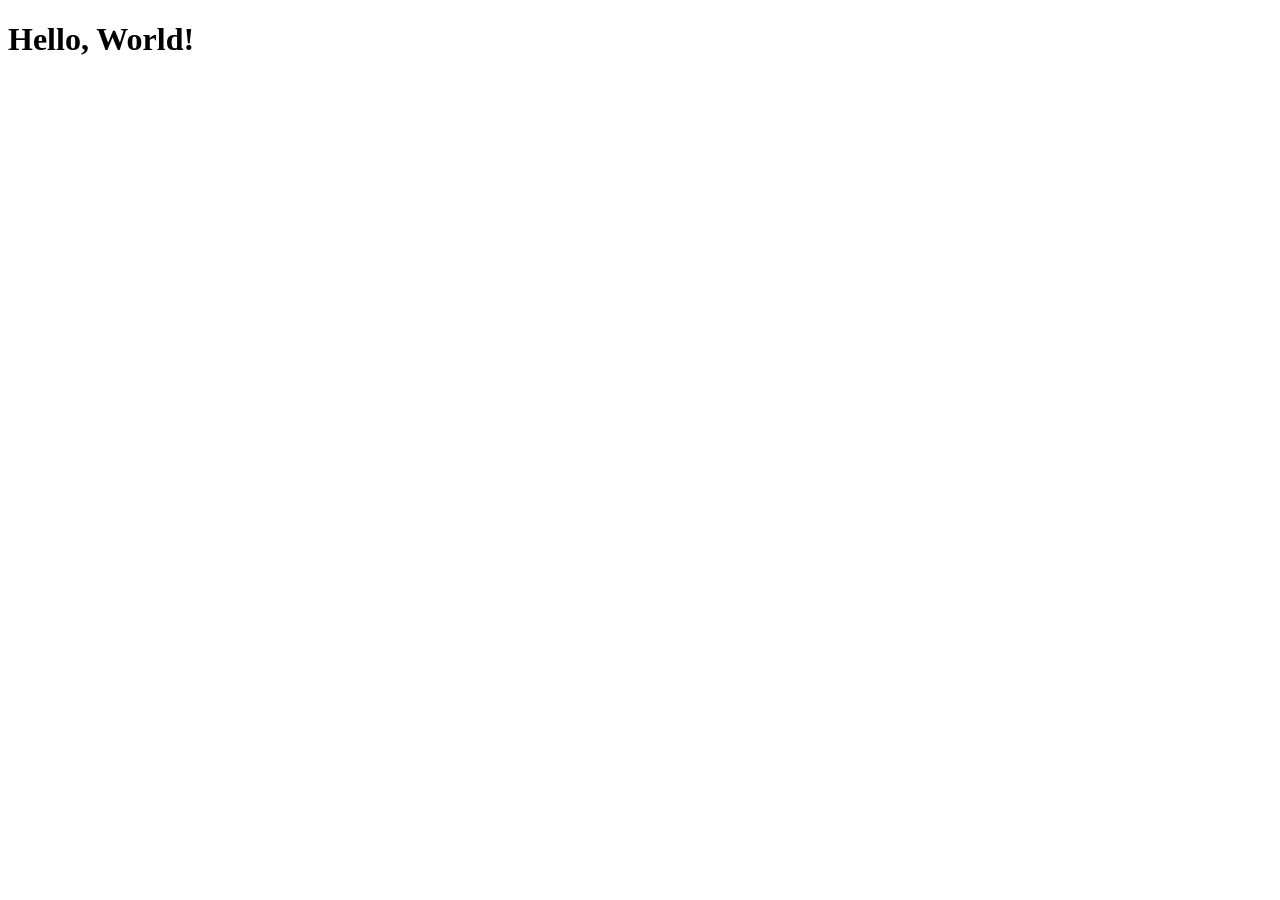
==== index.html @ d1c6be19 "Added intended webpage files" ====
<!DOCTYPE html>
<html lang="en">
<head>
    <meta charset="UTF-8">
    <meta name="viewport" content="width=device-width, initial-scale=1.0">
    <title>Document</title>
</head>
<body>
    <h1>Hello, World!</h1>
</body>
</html>
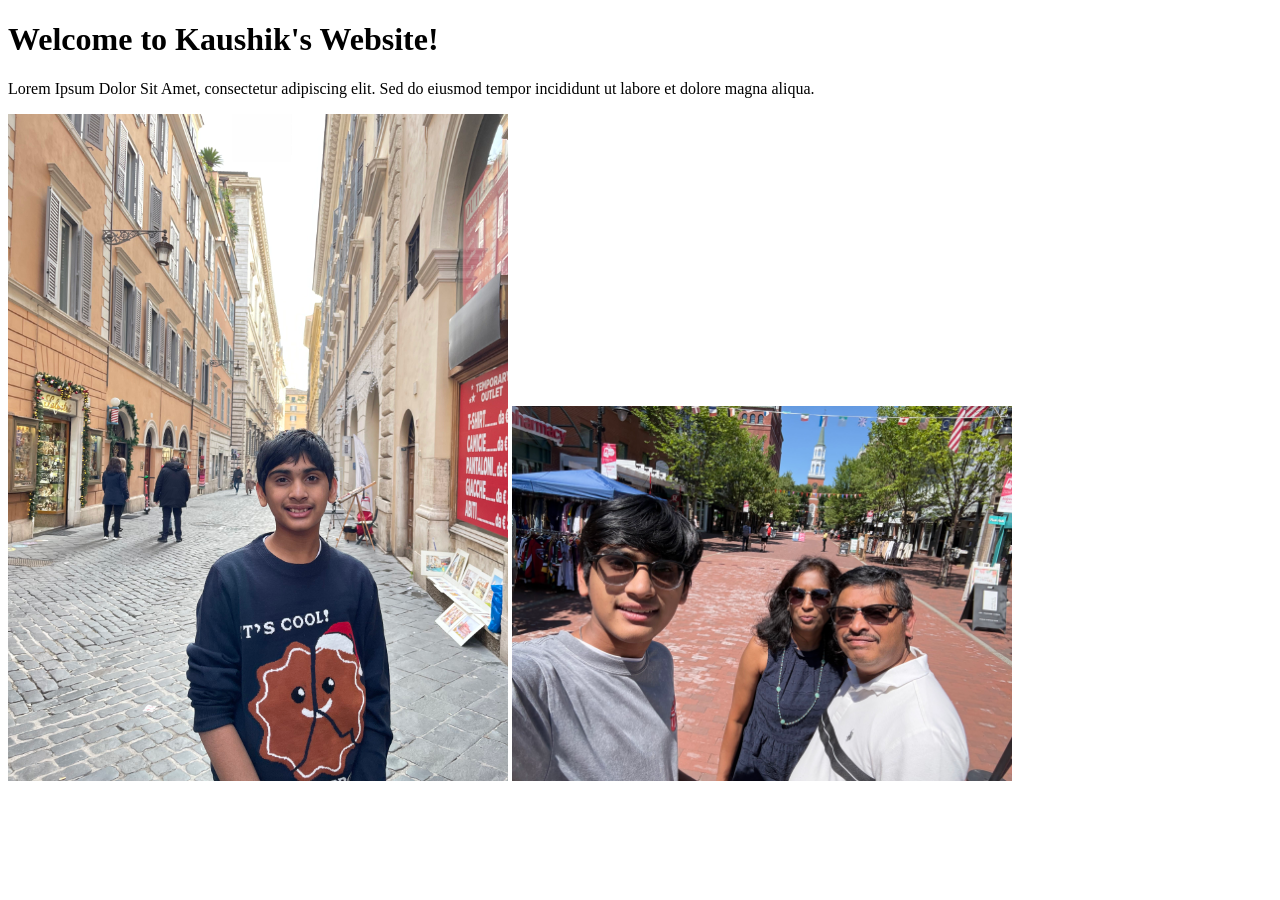
==== commit c0e6a1f4: "Added images, resized them" ====
--- a/index.html
+++ b/index.html
@@ -3,9 +3,12 @@
 <head>
     <meta charset="UTF-8">
     <meta name="viewport" content="width=device-width, initial-scale=1.0">
-    <title>Document</title>
+    <title>Kaushik's Website</title>
 </head>
 <body>
-    <h1>Hello, World!</h1>
+    <h1>Welcome to Kaushik's Website!</h1>
+    <p>Lorem Ipsum Dolor Sit Amet, consectetur adipiscing elit. Sed do eiusmod tempor incididunt ut labore et dolore magna aliqua.</p>
+    <img src="images/IMG_8231.jpg" alt="This is an image of Kaushik" width=500>
+    <img src="images/IMG_2908.jpg" alt="This is another image of Kaushik" width=500>
 </body>
 </html>
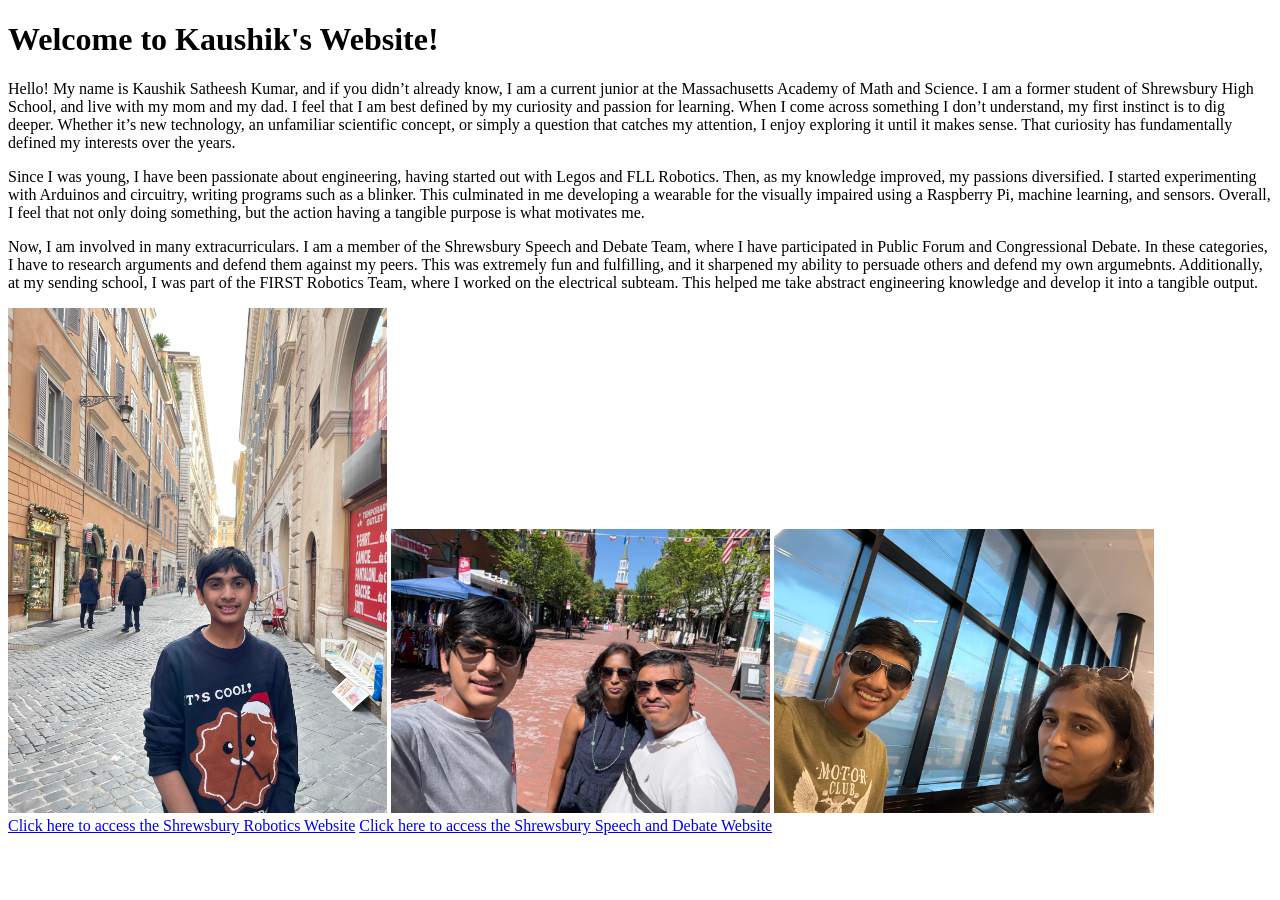
==== commit 8d8b3825: "Added more images, updated content in Personal Bio" ====
--- a/index.html
+++ b/index.html
@@ -7,8 +7,14 @@
 </head>
 <body>
     <h1>Welcome to Kaushik's Website!</h1>
-    <p>Lorem Ipsum Dolor Sit Amet, consectetur adipiscing elit. Sed do eiusmod tempor incididunt ut labore et dolore magna aliqua.</p>
-    <img src="images/IMG_8231.jpg" alt="This is an image of Kaushik" width=500>
-    <img src="images/IMG_2908.jpg" alt="This is another image of Kaushik" width=500>
+    <p>Hello! My name is Kaushik Satheesh Kumar, and if you didn’t already know, I am a current junior at the Massachusetts Academy of Math and Science. I am a former student of Shrewsbury High School, and live with my mom and my dad. I feel that I am best defined by my curiosity and passion for learning. When I come across something I don’t understand, my first instinct is to dig deeper. Whether it’s new technology, an unfamiliar scientific concept, or simply a question that catches my attention, I enjoy exploring it until it makes sense. That curiosity has fundamentally defined my interests over the years.</p>
+    <p> Since I was young, I have been passionate about engineering, having started out with Legos and FLL Robotics. Then, as my knowledge improved, my passions diversified. I started experimenting with Arduinos and circuitry, writing programs such as a blinker. This culminated in me developing a wearable for the visually impaired using a Raspberry Pi, machine learning, and sensors. Overall, I feel that not only doing something, but the action having a tangible purpose is what motivates me.</p>
+    <p> Now, I am involved in many extracurriculars. I am a member of the Shrewsbury Speech and Debate Team, where I have participated in Public Forum and Congressional Debate. In these categories, I have to research arguments and defend them against my peers. This was extremely fun and fulfilling, and it sharpened my ability to persuade others and defend my own argumebnts. Additionally, at my sending school, I was part of the FIRST Robotics Team, where I worked on the electrical subteam. This helped me take abstract engineering knowledge and develop it into a tangible output.</p>
+    <img style="width:30%;" src="images/IMG_8231.jpg" alt="This is an image of Kaushik">
+    <img style="width:30%;" src="images/IMG_2908.jpg" alt="This is another image of Kaushik">
+    <img style="width:30%;" src="images/IMG_3050.jpg" alt="This is a third image of Kaushik">
+    <br>
+    <a href="https://shrewsburyrobotics.org">Click here to access the Shrewsbury Robotics Website</a>
+    <a href="https://www.shrewsburysd.org/">Click here to access the Shrewsbury Speech and Debate Website</a>
 </body>
 </html>
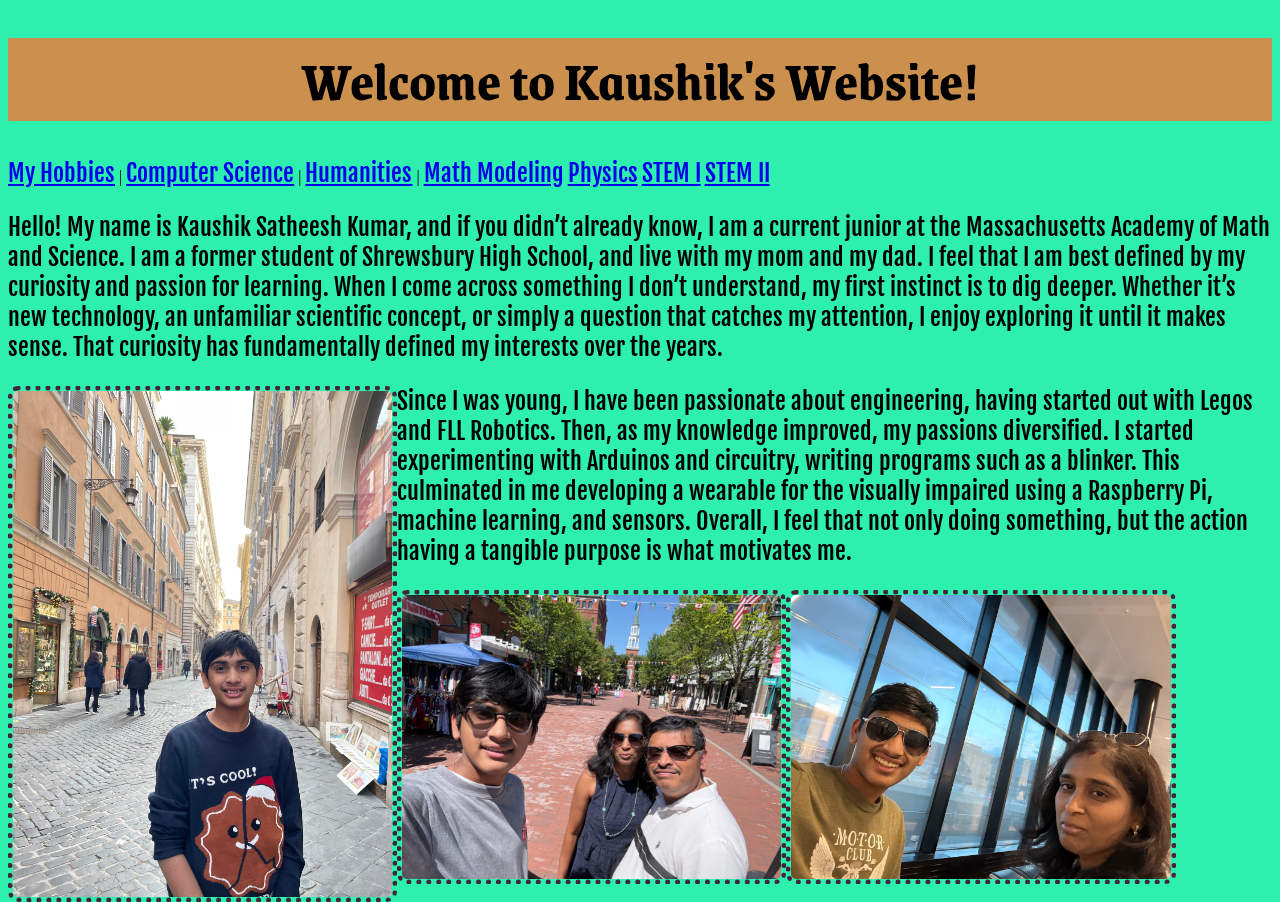
==== commit 152c3745: "Added CSS, content to webpages" ====
--- a/index.html
+++ b/index.html
@@ -1,20 +1,33 @@
+<!-- This is a comment! Photos courtesy of me-->
+
 <!DOCTYPE html>
 <html lang="en">
 <head>
     <meta charset="UTF-8">
     <meta name="viewport" content="width=device-width, initial-scale=1.0">
     <title>Kaushik's Website</title>
+    <link href="styles.css" rel="stylesheet">
+    <link rel="preconnect" href="https://fonts.googleapis.com">
+    <link rel="preconnect" href="https://fonts.gstatic.com" crossorigin>
+    <link href="https://fonts.googleapis.com/css2?family=Fjalla+One" rel="stylesheet">
+    <link href="https://fonts.googleapis.com/css2?family=Grenze" rel="stylesheet">
 </head>
 <body>
     <h1>Welcome to Kaushik's Website!</h1>
+    <nav>
+        <a href="/pages/hobbies.html">My Hobbies</a> |
+        <a href="/pages/cs">Computer Science</a> |
+        <a href="/pages/hum">Humanities</a> |
+        <a href="/pages/math">Math Modeling</a>
+        <a href="/pages/physics">Physics</a>
+        <a href="/pages/stem">STEM I</a>
+        <a href="/pages/stemTwo">STEM II</a>
+    </nav>
     <p>Hello! My name is Kaushik Satheesh Kumar, and if you didn’t already know, I am a current junior at the Massachusetts Academy of Math and Science. I am a former student of Shrewsbury High School, and live with my mom and my dad. I feel that I am best defined by my curiosity and passion for learning. When I come across something I don’t understand, my first instinct is to dig deeper. Whether it’s new technology, an unfamiliar scientific concept, or simply a question that catches my attention, I enjoy exploring it until it makes sense. That curiosity has fundamentally defined my interests over the years.</p>
+    <img class="imgbord widthSm" src="images/IMG_8231.jpg" alt="This is an image of Kaushik">
     <p> Since I was young, I have been passionate about engineering, having started out with Legos and FLL Robotics. Then, as my knowledge improved, my passions diversified. I started experimenting with Arduinos and circuitry, writing programs such as a blinker. This culminated in me developing a wearable for the visually impaired using a Raspberry Pi, machine learning, and sensors. Overall, I feel that not only doing something, but the action having a tangible purpose is what motivates me.</p>
-    <p> Now, I am involved in many extracurriculars. I am a member of the Shrewsbury Speech and Debate Team, where I have participated in Public Forum and Congressional Debate. In these categories, I have to research arguments and defend them against my peers. This was extremely fun and fulfilling, and it sharpened my ability to persuade others and defend my own argumebnts. Additionally, at my sending school, I was part of the FIRST Robotics Team, where I worked on the electrical subteam. This helped me take abstract engineering knowledge and develop it into a tangible output.</p>
-    <img style="width:30%;" src="images/IMG_8231.jpg" alt="This is an image of Kaushik">
-    <img style="width:30%;" src="images/IMG_2908.jpg" alt="This is another image of Kaushik">
-    <img style="width:30%;" src="images/IMG_3050.jpg" alt="This is a third image of Kaushik">
+    <img class="imgbord widthSm" src="images/IMG_2908.jpg" alt="This is another image of Kaushik">
+    <img class="imgbord widthSm" src="images/IMG_3050.jpg" alt="This is a third image of Kaushik">
     <br>
-    <a href="https://shrewsburyrobotics.org">Click here to access the Shrewsbury Robotics Website</a>
-    <a href="https://www.shrewsburysd.org/">Click here to access the Shrewsbury Speech and Debate Website</a>
 </body>
 </html>
--- a/styles.css
+++ b/styles.css
@@ -0,0 +1,47 @@
+/* 
+
+This is a comment! This border was made by W3 Schools ! 
+
+*/
+
+body {
+	background-color: #2df0af;
+}
+
+h1 {
+	text-align: center;
+	background-color: #cb904d;
+	font-family: 'Grenze', 'Times New Roman', Times, serif;
+	font-size: 3.50em;
+}
+
+p {
+	font-family: 'Fjalla One', 'Times New Roman', serif;
+	font-size: 1.50em;
+	text-decoration-color: #6096ba;
+}
+
+a {
+	font-family: 'Fjalla One';
+	font-size: 1.5em;
+}
+
+.imgbord {
+	border: 5px;
+	border-style: dotted;
+	border-color: #42253b;
+	border-radius: 10px;
+}
+
+.widthSm {
+	width: 30%;
+	float: left;
+}
+
+.leftAlign{
+	float: left;
+}
+
+.rightAlign{
+	float: right;
+}
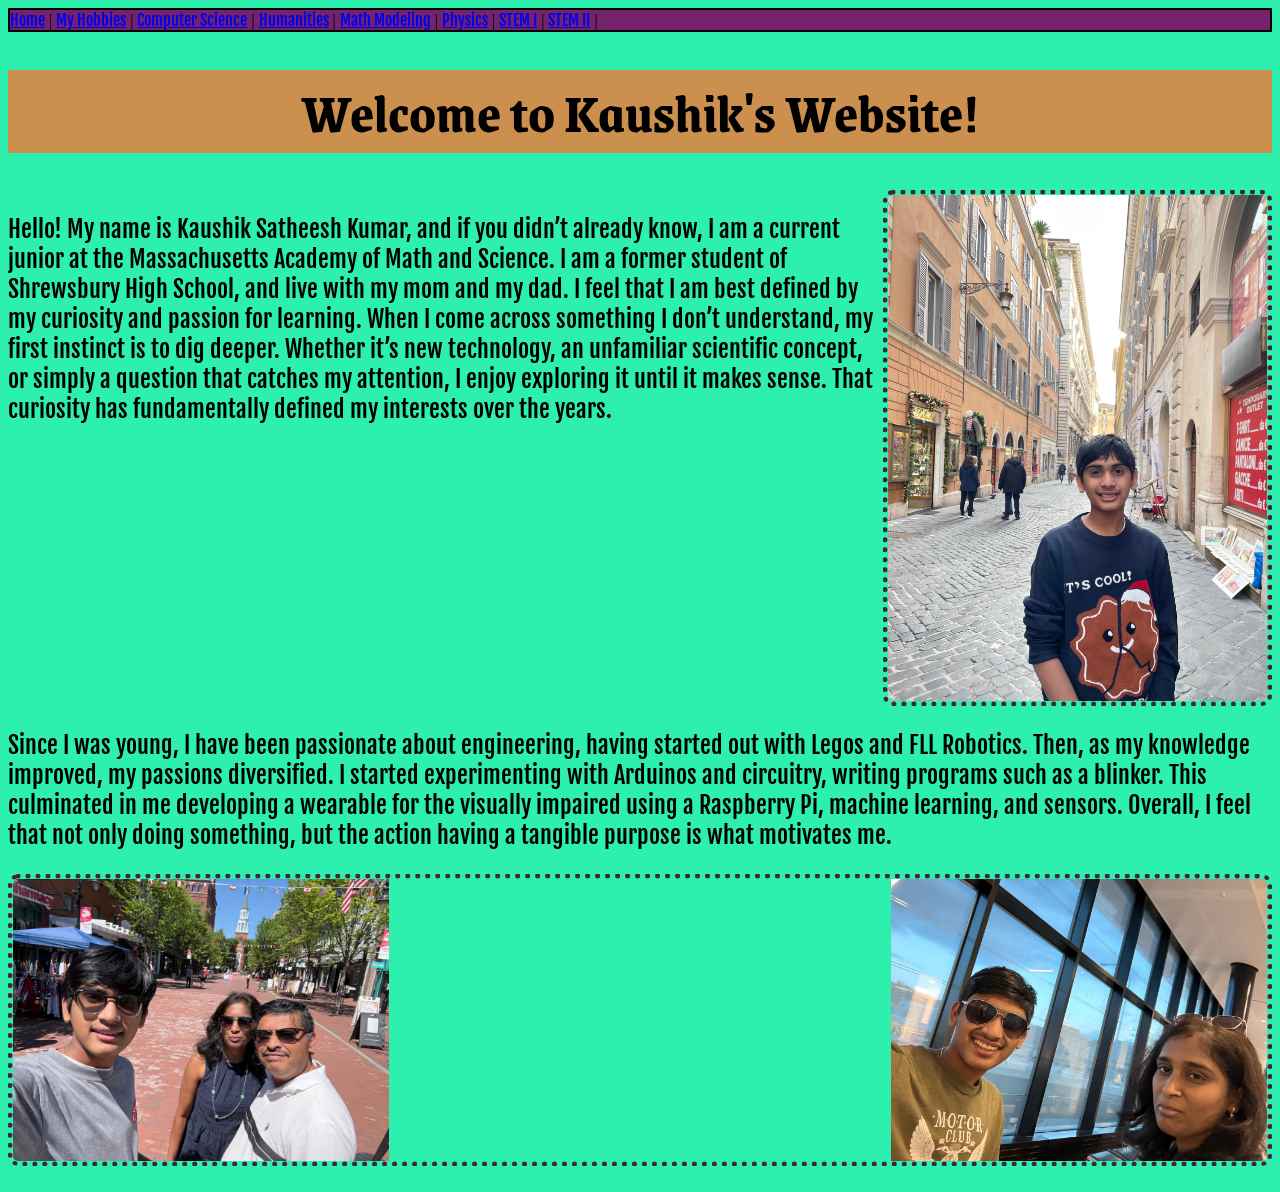
==== commit 80c2e9d8: "Added more content, fixed somecss and started working on the navbar" ====
--- a/index.html
+++ b/index.html
@@ -6,6 +6,16 @@
     <meta charset="UTF-8">
     <meta name="viewport" content="width=device-width, initial-scale=1.0">
     <title>Kaushik's Website</title>
+    <nav>
+        <a href="index.html">Home</a> |
+        <a href="pages/hobbies.html">My Hobbies</a> |
+        <a href="pages/cs.html">Computer Science</a> |
+        <a href="pages/hum.html">Humanities</a> |
+        <a href="pages/math.html">Math Modeling</a> |
+        <a href="pages/physics.html">Physics</a> |
+        <a href="pages/stem.html">STEM I</a> |
+        <a href="pages/stemTwo.html">STEM II</a> |
+    </nav>
     <link href="styles.css" rel="stylesheet">
     <link rel="preconnect" href="https://fonts.googleapis.com">
     <link rel="preconnect" href="https://fonts.gstatic.com" crossorigin>
@@ -14,20 +24,15 @@
 </head>
 <body>
     <h1>Welcome to Kaushik's Website!</h1>
-    <nav>
-        <a href="/pages/hobbies.html">My Hobbies</a> |
-        <a href="/pages/cs">Computer Science</a> |
-        <a href="/pages/hum">Humanities</a> |
-        <a href="/pages/math">Math Modeling</a>
-        <a href="/pages/physics">Physics</a>
-        <a href="/pages/stem">STEM I</a>
-        <a href="/pages/stemTwo">STEM II</a>
-    </nav>
-    <p>Hello! My name is Kaushik Satheesh Kumar, and if you didn’t already know, I am a current junior at the Massachusetts Academy of Math and Science. I am a former student of Shrewsbury High School, and live with my mom and my dad. I feel that I am best defined by my curiosity and passion for learning. When I come across something I don’t understand, my first instinct is to dig deeper. Whether it’s new technology, an unfamiliar scientific concept, or simply a question that catches my attention, I enjoy exploring it until it makes sense. That curiosity has fundamentally defined my interests over the years.</p>
-    <img class="imgbord widthSm" src="images/IMG_8231.jpg" alt="This is an image of Kaushik">
+    <div class="clearFix">
+        <img class="rightAlign imgbord widthSm" src="images/IMG_8231.jpg" alt="This is an image of Kaushik">
+        <p>Hello! My name is Kaushik Satheesh Kumar, and if you didn’t already know, I am a current junior at the Massachusetts Academy of Math and Science. I am a former student of Shrewsbury High School, and live with my mom and my dad. I feel that I am best defined by my curiosity and passion for learning. When I come across something I don’t understand, my first instinct is to dig deeper. Whether it’s new technology, an unfamiliar scientific concept, or simply a question that catches my attention, I enjoy exploring it until it makes sense. That curiosity has fundamentally defined my interests over the years.</p>
+    </div>
     <p> Since I was young, I have been passionate about engineering, having started out with Legos and FLL Robotics. Then, as my knowledge improved, my passions diversified. I started experimenting with Arduinos and circuitry, writing programs such as a blinker. This culminated in me developing a wearable for the visually impaired using a Raspberry Pi, machine learning, and sensors. Overall, I feel that not only doing something, but the action having a tangible purpose is what motivates me.</p>
-    <img class="imgbord widthSm" src="images/IMG_2908.jpg" alt="This is another image of Kaushik">
-    <img class="imgbord widthSm" src="images/IMG_3050.jpg" alt="This is a third image of Kaushik">
+    <div class="imgbord clearFix">
+        <img class="widthSm leftAlign" src="images/IMG_2908.jpg" alt="This is another image of Kaushik">
+        <img class="widthSm rightAlign" src="images/IMG_3050.jpg" alt="This is a third image of Kaushik">
+    </div>   
     <br>
 </body>
 </html>
--- a/styles.css
+++ b/styles.css
@@ -4,8 +4,35 @@
 
 */
 
+
 body {
 	background-color: #2df0af;
+}
+
+nav {
+	background-color: #74226c;
+	text-decoration-color: #ffffff;
+	border: 2px;
+	border-style: solid;
+	align-items: stretch;
+}
+
+ul {
+  list-style-type: none;
+  margin: 0;
+  padding: 0;
+}
+
+ul li {
+	float: left;
+}
+
+ul li a {
+	display: block;
+	color: #ffffff;
+	text-align: center;
+	padding: 14px 16px;
+	text-decoration: none;
 }
 
 h1 {
@@ -13,6 +40,12 @@
 	background-color: #cb904d;
 	font-family: 'Grenze', 'Times New Roman', Times, serif;
 	font-size: 3.50em;
+}
+
+h2 {
+	text-align: left;
+	font-family: 'Grenze', 'Times New Roman', Times, serif;
+	font-size: 2.50em;
 }
 
 p {
@@ -23,7 +56,7 @@
 
 a {
 	font-family: 'Fjalla One';
-	font-size: 1.5em;
+	font-size: 1.0em;
 }
 
 .imgbord {
@@ -35,7 +68,10 @@
 
 .widthSm {
 	width: 30%;
-	float: left;
+}
+
+.widthXSm {
+	width: 15%;
 }
 
 .leftAlign{
@@ -45,3 +81,11 @@
 .rightAlign{
 	float: right;
 }
+
+.centerAlign {
+	align-items: center;
+}
+
+.clearFix{
+	overflow: auto;
+}
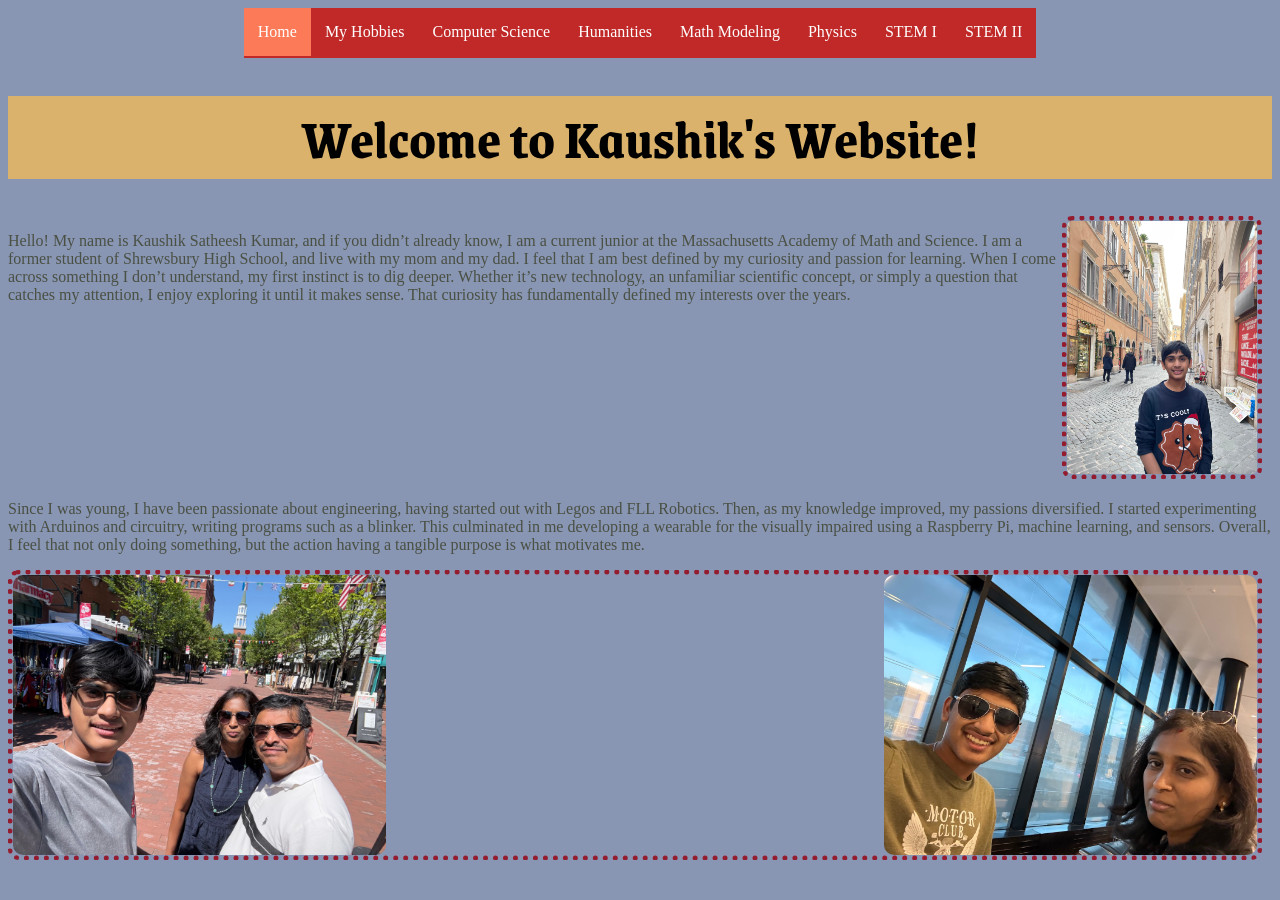
==== commit e41be669: "Final version" ====
--- a/index.html
+++ b/index.html
@@ -1,4 +1,6 @@
-<!-- This is a comment! Photos courtesy of me-->
+<!-- This is a comment! Photos courtesy of me
+Favicon courtesy of Canva, Peony Creative Template 
+-->
 
 <!DOCTYPE html>
 <html lang="en">
@@ -6,32 +8,37 @@
     <meta charset="UTF-8">
     <meta name="viewport" content="width=device-width, initial-scale=1.0">
     <title>Kaushik's Website</title>
-    <nav>
-        <a href="index.html">Home</a> |
-        <a href="pages/hobbies.html">My Hobbies</a> |
-        <a href="pages/cs.html">Computer Science</a> |
-        <a href="pages/hum.html">Humanities</a> |
-        <a href="pages/math.html">Math Modeling</a> |
-        <a href="pages/physics.html">Physics</a> |
-        <a href="pages/stem.html">STEM I</a> |
-        <a href="pages/stemTwo.html">STEM II</a> |
-    </nav>
     <link href="styles.css" rel="stylesheet">
     <link rel="preconnect" href="https://fonts.googleapis.com">
     <link rel="preconnect" href="https://fonts.gstatic.com" crossorigin>
-    <link href="https://fonts.googleapis.com/css2?family=Fjalla+One" rel="stylesheet">
     <link href="https://fonts.googleapis.com/css2?family=Grenze" rel="stylesheet">
+    <link rel="icon" href="images/FAVIcon.png" type="image/x-icon">
+    <script src="script.js"></script>
 </head>
 <body>
-    <h1>Welcome to Kaushik's Website!</h1>
+    <nav>
+        <ul>
+            <li><a class="active" href="index.html">Home</a></li>
+            <li><a href="pages/hobbies.html">My Hobbies</a></li>
+            <li><a href="pages/cs.html">Computer Science</a></li>
+            <li><a href="pages/hum.html">Humanities</a></li>
+            <li><a href="pages/math.html">Math Modeling</a></li>
+            <li><a href="pages/physics.html">Physics</a></li>
+            <li><a href="pages/stem.html">STEM I</a></li>
+            <li><a href="pages/stemTwo.html">STEM II</a></li>
+        </ul>
+    </nav>
+    <div class="div-reverse"><h1>Welcome to Kaushik's Website!</h1></div>
     <div class="clearFix">
-        <img class="rightAlign imgbord widthSm" src="images/IMG_8231.jpg" alt="This is an image of Kaushik">
+        <img class="widthXSm rightAlign imgbord" src="images/Kaushik_img2.jpg" alt="This is an image of Kaushik">
         <p>Hello! My name is Kaushik Satheesh Kumar, and if you didn’t already know, I am a current junior at the Massachusetts Academy of Math and Science. I am a former student of Shrewsbury High School, and live with my mom and my dad. I feel that I am best defined by my curiosity and passion for learning. When I come across something I don’t understand, my first instinct is to dig deeper. Whether it’s new technology, an unfamiliar scientific concept, or simply a question that catches my attention, I enjoy exploring it until it makes sense. That curiosity has fundamentally defined my interests over the years.</p>
     </div>
-    <p> Since I was young, I have been passionate about engineering, having started out with Legos and FLL Robotics. Then, as my knowledge improved, my passions diversified. I started experimenting with Arduinos and circuitry, writing programs such as a blinker. This culminated in me developing a wearable for the visually impaired using a Raspberry Pi, machine learning, and sensors. Overall, I feel that not only doing something, but the action having a tangible purpose is what motivates me.</p>
-    <div class="imgbord clearFix">
-        <img class="widthSm leftAlign" src="images/IMG_2908.jpg" alt="This is another image of Kaushik">
-        <img class="widthSm rightAlign" src="images/IMG_3050.jpg" alt="This is a third image of Kaushik">
+    <div class="div-reverse">
+        <p> Since I was young, I have been passionate about engineering, having started out with Legos and FLL Robotics. Then, as my knowledge improved, my passions diversified. I started experimenting with Arduinos and circuitry, writing programs such as a blinker. This culminated in me developing a wearable for the visually impaired using a Raspberry Pi, machine learning, and sensors. Overall, I feel that not only doing something, but the action having a tangible purpose is what motivates me.</p>
+    </div>
+        <div class="imgbord clearFix">
+        <img class="widthSm leftAlign" src="images/Kaushik_img1.jpg" alt="This is another image of Kaushik">
+        <img class="widthSm rightAlign" src="images/Kaushik_img3.jpg" alt="This is a third image of Kaushik">
     </div>   
     <br>
 </body>
--- a/styles.css
+++ b/styles.css
@@ -1,69 +1,94 @@
 /* 
 
-This is a comment! This border was made by W3 Schools ! 
+This is a comment! This border was made courtesy of https://www.w3schools.com/css/css_border.asp! 
+
+The color palette is courtesy of coolors.co.
+
+The navbar is courtesy of https://www.w3schools.com/css/css_navbar.asp.s
 
 */
-
+@import url('https://fonts.googleapis.com/css2?family=Grenze:ital,wght@0,100..900;1,100..900&family=Idiqlat:wght@200;300;400&display=swap');
 
 body {
-	background-color: #2df0af;
+	background-color: #8895B3;
 }
 
 nav {
-	background-color: #74226c;
-	text-decoration-color: #ffffff;
-	border: 2px;
-	border-style: solid;
-	align-items: stretch;
+	position: sticky;
+  	top: 0;
+  	z-index: 1000;
+	height: 50px;
+	display: flex;
+	justify-content: center;
+    align-items: center;
 }
 
 ul {
-  list-style-type: none;
-  margin: 0;
-  padding: 0;
-}
-
-ul li {
-	float: left;
+	height: 50px;
+	background-color: #c12929;
+	list-style-type: none;
+	margin: 0;
+	padding: 0;
+	display: flex;
+	
 }
 
 ul li a {
+	color: #ffffff;
+	text-align: justify;
+	padding: 15px 14px;
+	text-decoration: none;
 	display: block;
-	color: #ffffff;
-	text-align: center;
-	padding: 14px 16px;
-	text-decoration: none;
+	justify-content: left;
+}
+
+ul li a:hover {
+  background-color: #823329;
+}
+
+ul li a.active {
+  background-color: #FC7A57;
 }
 
 h1 {
 	text-align: center;
-	background-color: #cb904d;
+	background-color: #DBB26B;
 	font-family: 'Grenze', 'Times New Roman', Times, serif;
 	font-size: 3.50em;
 }
 
 h2 {
-	text-align: left;
+	text-align: center;
 	font-family: 'Grenze', 'Times New Roman', Times, serif;
 	font-size: 2.50em;
+	position: relative;
+	animation-name: myAnimation;
+  	animation-duration: 2s;
+  	animation-direction: reverse;
 }
 
 p {
-	font-family: 'Fjalla One', 'Times New Roman', serif;
-	font-size: 1.50em;
-	text-decoration-color: #6096ba;
+	font-family: 'Idiqlat', 'Times New Roman', serif;
+	font-size: 1em;
+	color: #4A5043;
 }
 
 a {
-	font-family: 'Fjalla One';
-	font-size: 1.0em;
+	font-family: 'Idiqlat';
+	font-size: 1em;
+}
+
+img {
+	border-radius: 10px;
 }
 
 .imgbord {
 	border: 5px;
 	border-style: dotted;
-	border-color: #42253b;
+	border-color: #941C2F;
 	border-radius: 10px;
+	margin-right: 10px !important;
+	margin-bottom: 5px !important;
 }
 
 .widthSm {
@@ -83,9 +108,45 @@
 }
 
 .centerAlign {
-	align-items: center;
+	display: block;
+    margin: 0 auto;
 }
 
 .clearFix{
 	overflow: auto;
-}+}
+
+@keyframes myAnimation {
+  0%   {background-color:red; left:0px; top:0px;}
+  25%  {left:200px; top:0px;}
+  50%  {left:200px; top:200px;}
+  75%  {left:0px; top:200px;}
+  100% {left:0px; top:0px;}
+}
+
+@keyframes rotate {
+  from {left:0px; top:0px;}
+  to{left:0px; top:0px; transform:rotate(360deg);}
+}
+
+div {
+  position: relative;
+  animation-name: myAnimation;
+  animation-duration: 2s;
+  animation-fill-mode: none;
+}
+
+.div-reverse {
+  position: relative;
+  animation-name: myAnimation;
+  animation-duration: 2s;
+  animation-direction: reverse;
+}
+
+.rotate {
+  position: relative;
+  animation-name: rotate;
+  animation-duration: 2s;
+  animation-fill-mode: none;
+}
+
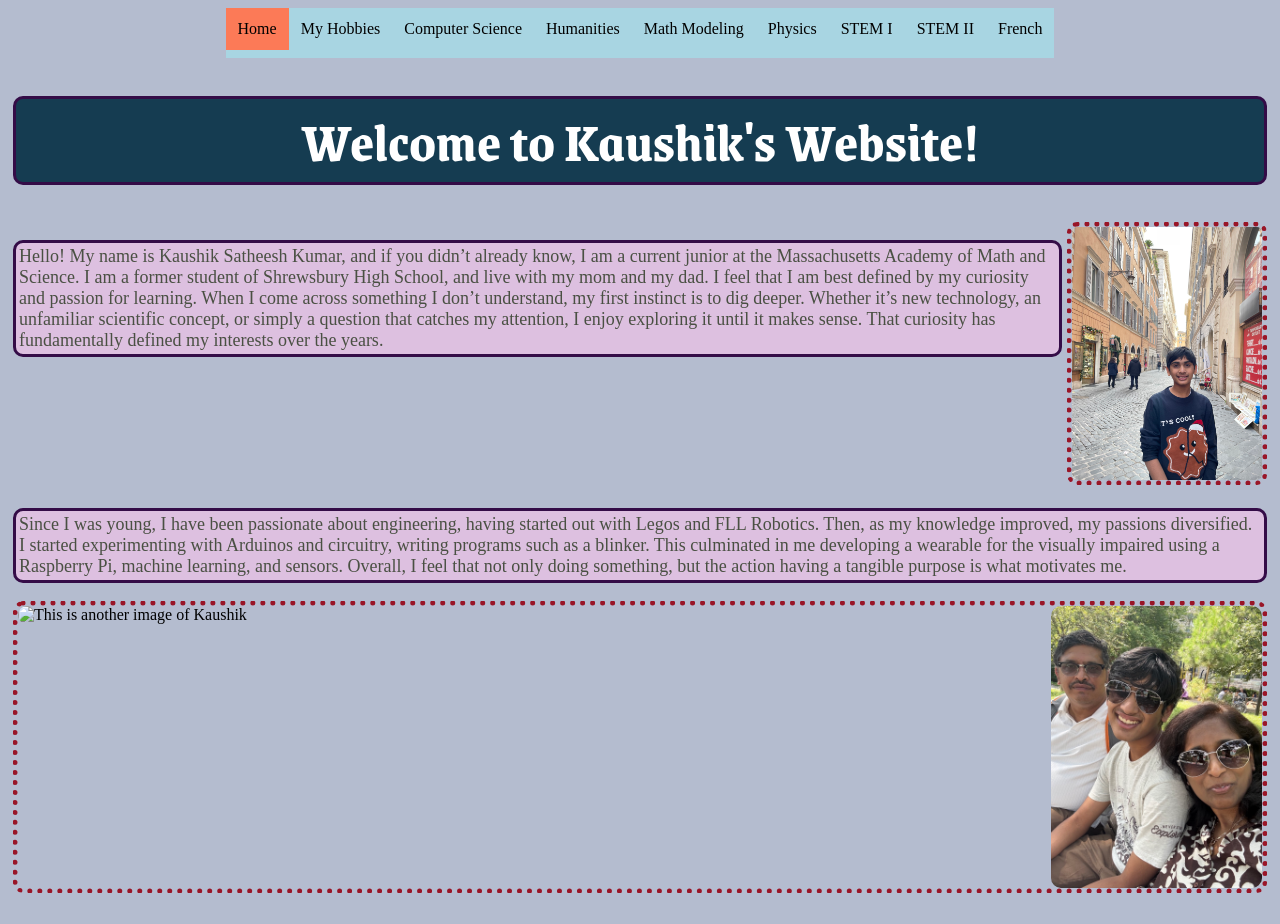
==== commit 3a2783c0: "Final revisions done, first deployed version" ====
--- a/index.html
+++ b/index.html
@@ -1,5 +1,6 @@
 <!-- This is a comment! Photos courtesy of me
 Favicon courtesy of Canva, Peony Creative Template 
+All fonts courtesy of Google Fonts.
 -->
 
 <!DOCTYPE html>
@@ -9,14 +10,10 @@
     <meta name="viewport" content="width=device-width, initial-scale=1.0">
     <title>Kaushik's Website</title>
     <link href="styles.css" rel="stylesheet">
-    <link rel="preconnect" href="https://fonts.googleapis.com">
-    <link rel="preconnect" href="https://fonts.gstatic.com" crossorigin>
-    <link href="https://fonts.googleapis.com/css2?family=Grenze" rel="stylesheet">
-    <link rel="icon" href="images/FAVIcon.png" type="image/x-icon">
     <script src="script.js"></script>
 </head>
-<body>
-    <nav>
+<body class="animateOneElement">
+    <nav class="clearFix">
         <ul>
             <li><a class="active" href="index.html">Home</a></li>
             <li><a href="pages/hobbies.html">My Hobbies</a></li>
@@ -26,19 +23,20 @@
             <li><a href="pages/physics.html">Physics</a></li>
             <li><a href="pages/stem.html">STEM I</a></li>
             <li><a href="pages/stemTwo.html">STEM II</a></li>
+            <li><a href="pages/lang.html">French</a></li>
         </ul>
     </nav>
-    <div class="div-reverse"><h1>Welcome to Kaushik's Website!</h1></div>
-    <div class="clearFix">
+    <h1 class="animateOneElementReverse">Welcome to Kaushik's Website!</h1>
+    <div class="animateOneElement clearFix">
         <img class="widthXSm rightAlign imgbord" src="images/Kaushik_img2.jpg" alt="This is an image of Kaushik">
         <p>Hello! My name is Kaushik Satheesh Kumar, and if you didn’t already know, I am a current junior at the Massachusetts Academy of Math and Science. I am a former student of Shrewsbury High School, and live with my mom and my dad. I feel that I am best defined by my curiosity and passion for learning. When I come across something I don’t understand, my first instinct is to dig deeper. Whether it’s new technology, an unfamiliar scientific concept, or simply a question that catches my attention, I enjoy exploring it until it makes sense. That curiosity has fundamentally defined my interests over the years.</p>
     </div>
-    <div class="div-reverse">
+    <div class="animateOneElement">
         <p> Since I was young, I have been passionate about engineering, having started out with Legos and FLL Robotics. Then, as my knowledge improved, my passions diversified. I started experimenting with Arduinos and circuitry, writing programs such as a blinker. This culminated in me developing a wearable for the visually impaired using a Raspberry Pi, machine learning, and sensors. Overall, I feel that not only doing something, but the action having a tangible purpose is what motivates me.</p>
     </div>
-        <div class="imgbord clearFix">
-        <img class="widthSm leftAlign" src="images/Kaushik_img1.jpg" alt="This is another image of Kaushik">
-        <img class="widthSm rightAlign" src="images/Kaushik_img3.jpg" alt="This is a third image of Kaushik">
+    <div class="imgbord clearFix">
+        <img class="widthSm leftAlign" src="images/kaushik_graduation.jpg" alt="This is another image of Kaushik">
+        <img class="widthSSm rightAlign" src="images/family.jpg" alt="This is a third image of Kaushik with his family">
     </div>   
     <br>
 </body>
--- a/styles.css
+++ b/styles.css
@@ -9,11 +9,25 @@
 */
 @import url('https://fonts.googleapis.com/css2?family=Grenze:ital,wght@0,100..900;1,100..900&family=Idiqlat:wght@200;300;400&display=swap');
 
+@keyframes blockMove {
+  0%   {left:0px; top:0px;}
+  25%  {left:200px; top:0px;}
+  50%  {left:200px; top:200px;}
+  75%  {left:0px; top:200px;}
+  100% {left:0px; top:0px;}
+}
+@keyframes rotate {
+  0%   { }
+  100% {transform: rotate(360deg);}
+}
+
 body {
-	background-color: #8895B3;
+	background-color: #B4BCCF;
+	position: relative;
 }
 
 nav {
+	overflow: hidden;
 	position: sticky;
   	top: 0;
   	z-index: 1000;
@@ -25,7 +39,7 @@
 
 ul {
 	height: 50px;
-	background-color: #c12929;
+	background-color: #A8D5E2;
 	list-style-type: none;
 	margin: 0;
 	padding: 0;
@@ -34,16 +48,16 @@
 }
 
 ul li a {
-	color: #ffffff;
+	color: #000000;
 	text-align: justify;
-	padding: 15px 14px;
+	padding: 12px;
 	text-decoration: none;
 	display: block;
 	justify-content: left;
 }
 
 ul li a:hover {
-  background-color: #823329;
+  background-color: #8AA39B;
 }
 
 ul li a.active {
@@ -52,29 +66,49 @@
 
 h1 {
 	text-align: center;
-	background-color: #DBB26B;
+	background-color: #153C51;
+	color: #FFFFFF;
 	font-family: 'Grenze', 'Times New Roman', Times, serif;
+	margin-right: 5px !important;
+	margin-left: 5px !important;
 	font-size: 3.50em;
+	border-style: solid;
+	border-color: #340c47;
+	border-radius: 10px;
+	position: relative;
 }
 
 h2 {
 	text-align: center;
+	background-color: #9dbc96;
 	font-family: 'Grenze', 'Times New Roman', Times, serif;
+	margin-right: 5px !important;
+	margin-left: 5px !important;
 	font-size: 2.50em;
+	border-style: solid;
+	border-color: #340c47;
+	overflow: auto;
 	position: relative;
-	animation-name: myAnimation;
-  	animation-duration: 2s;
-  	animation-direction: reverse;
+	border-radius: 10px;
 }
 
 p {
 	font-family: 'Idiqlat', 'Times New Roman', serif;
-	font-size: 1em;
+	background-color: #ddc0e0;
+	margin-right: 5px !important;
+	margin-left: 5px !important;
+	font-size: 1.125em;
 	color: #4A5043;
+	border: 3px;
+	border-style: solid;
+	border-color: #340c47;
+	border-radius: 10px;
+	padding: 3px !important;
+	overflow: auto;
 }
 
 a {
-	font-family: 'Idiqlat';
+	font-family: 'Idiqlat', 'Times New Roman', serif;
 	font-size: 1em;
 }
 
@@ -85,14 +119,19 @@
 .imgbord {
 	border: 5px;
 	border-style: dotted;
-	border-color: #941C2F;
+	border-color: #991527;
 	border-radius: 10px;
-	margin-right: 10px !important;
+	margin-right: 5px !important;
+	margin-left: 5px !important;
 	margin-bottom: 5px !important;
 }
 
 .widthSm {
 	width: 30%;
+}
+
+.widthSSm {
+	width: 17%;
 }
 
 .widthXSm {
@@ -116,37 +155,31 @@
 	overflow: auto;
 }
 
-@keyframes myAnimation {
-  0%   {background-color:red; left:0px; top:0px;}
-  25%  {left:200px; top:0px;}
-  50%  {left:200px; top:200px;}
-  75%  {left:0px; top:200px;}
-  100% {left:0px; top:0px;}
+img {
+	position: relative;
+  	animation-name: rotate;
+  	animation-duration: 1s;
+  	animation-timing-function: ease-out;
 }
 
-@keyframes rotate {
-  from {left:0px; top:0px;}
-  to{left:0px; top:0px; transform:rotate(360deg);}
+.animateOneElement{
+	position: relative;
+  	animation-name: blockMove;
+  	animation-duration: 1s;
+  	animation-timing-function: ease-out;
 }
 
-div {
-  position: relative;
-  animation-name: myAnimation;
-  animation-duration: 2s;
-  animation-fill-mode: none;
+.animateOneElementReverse{
+	position: relative;
+  	animation-name: blockMove;
+  	animation-duration: 1s;
+	animation-direction: reverse;
+  	animation-timing-function: ease-out;
 }
 
-.div-reverse {
-  position: relative;
-  animation-name: myAnimation;
-  animation-duration: 2s;
-  animation-direction: reverse;
+.animateOneElementNoColor{
+	position: relative;
+  	animation-name: blockMoveNoColor;
+  	animation-duration: 1s;
+  	animation-timing-function: ease-out;
 }
-
-.rotate {
-  position: relative;
-  animation-name: rotate;
-  animation-duration: 2s;
-  animation-fill-mode: none;
-}
-
